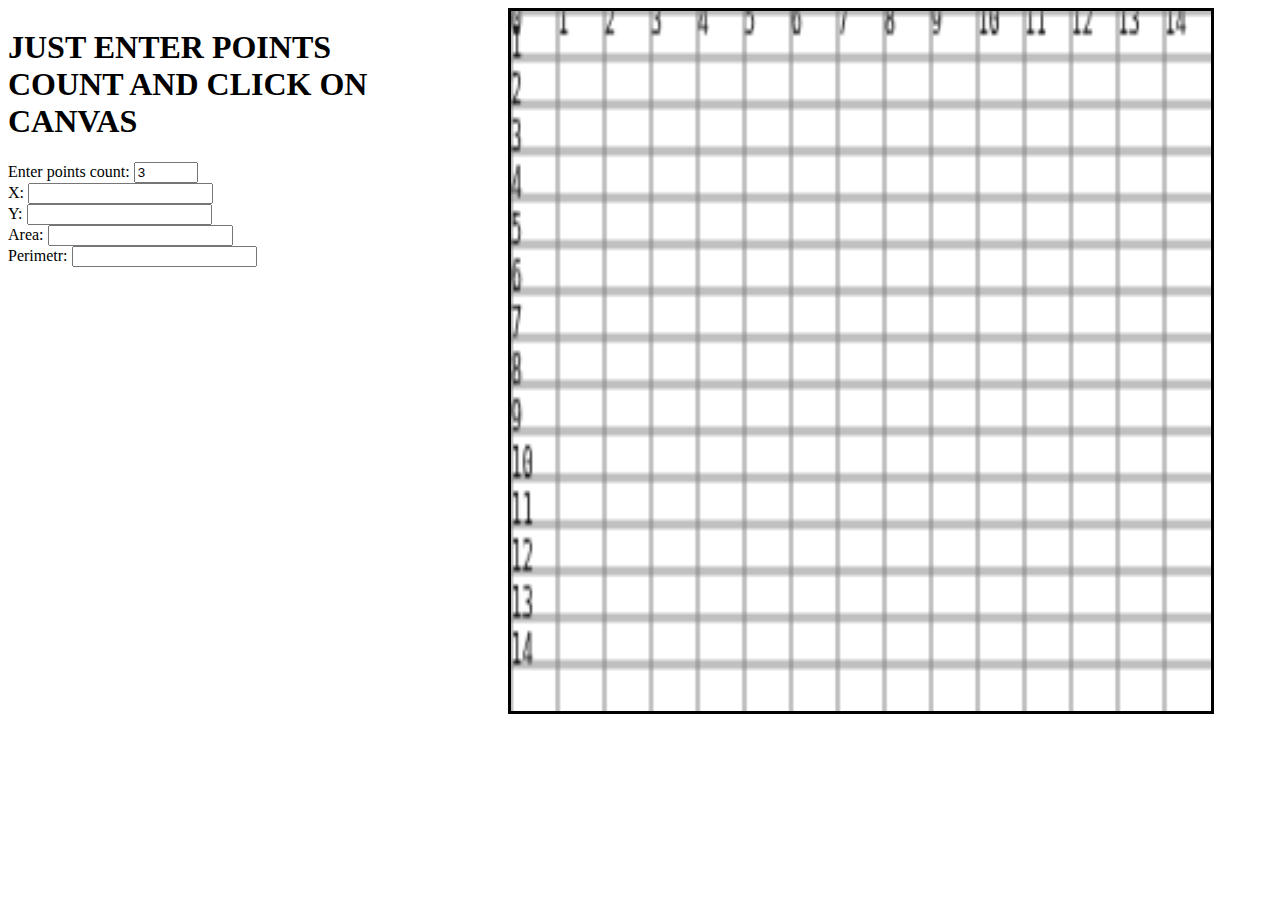
==== index.html @ b29dbb62 "done" ====
<!DOCTYPE html>
<html lang="en">
<head>
    <meta charset="UTF-8">
    <title>Title</title>
    <link rel="stylesheet" href="style.css">
</head>
<body>
<div class="container">
    <div class="parameters">
        <h1>JUST ENTER POINTS COUNT AND CLICK ON CANVAS</h1>
        <label for="countPoints">Enter points count: </label>
        <input type="number" id="countPoints" value="3" min="3" max="100"> <br>
        <label for="xVal">X: </label>
        <input type="number" id="xVal"> <br>
        <label for="yVal">Y: </label>
        <input type="number" id="yVal"><br>
        <label for="area">Area: </label>
        <input type="number" id="area"> <br>
        <label for="perimeter">Perimetr: </label>
        <input type="number" id="perimeter">
    </div>
    <div class="canvas-container">
        <canvas id="myCanvas"></canvas>
    </div>
</div>
<script src="draw.js"></script>
</body>
</html>
---- style.css ----
.canvas-container{
    width: 65vw;
    text-align: center;
}

canvas{
    height: 700px;
    width: 700px;
    border-color: black;
    border-width: 3px;
    border-style: solid;
}

.container{
    display: flex;
}

.parameters{
    width: 35vw;
}
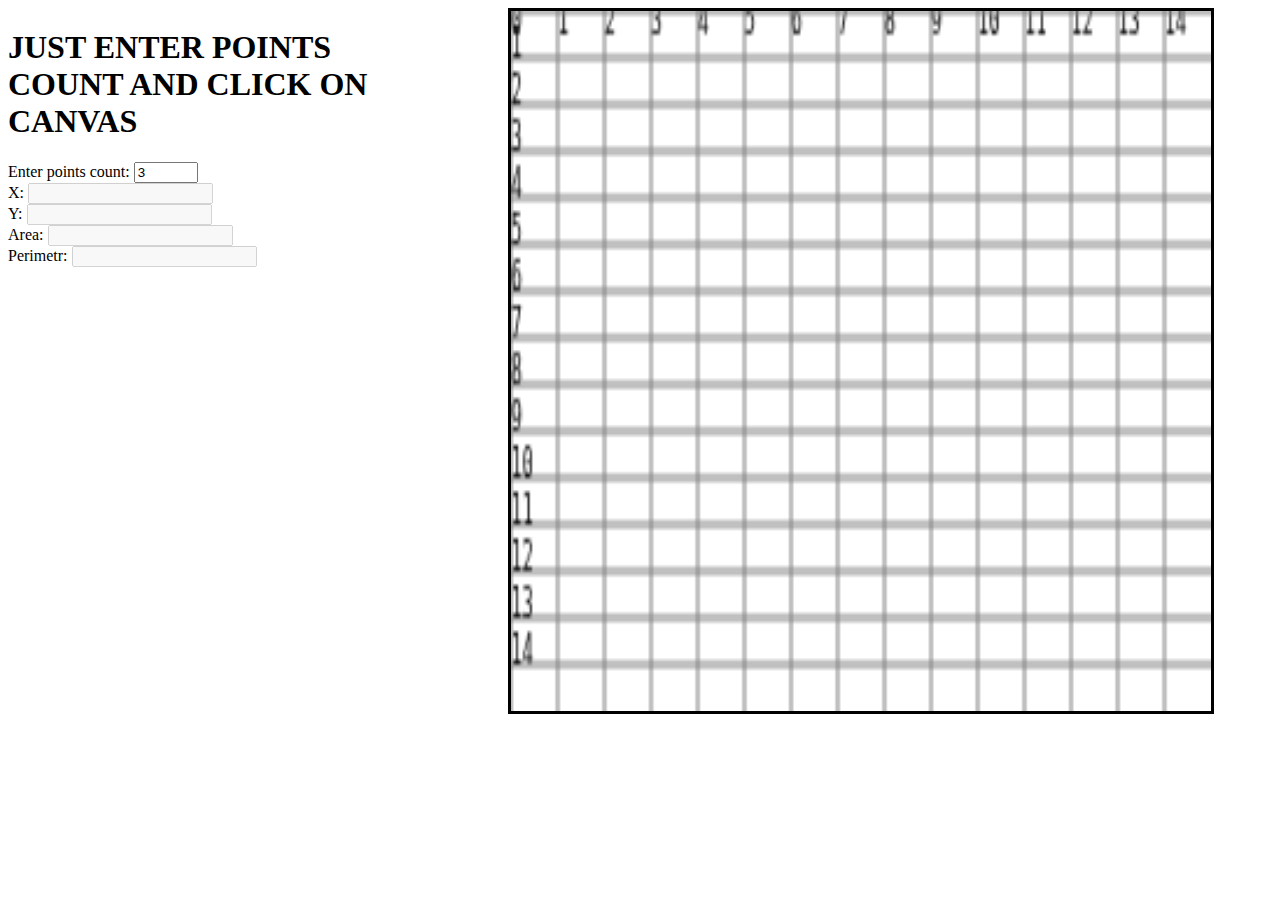
==== commit 53c994d7: "disable" ====
--- a/index.html
+++ b/index.html
@@ -12,13 +12,13 @@
         <label for="countPoints">Enter points count: </label>
         <input type="number" id="countPoints" value="3" min="3" max="100"> <br>
         <label for="xVal">X: </label>
-        <input type="number" id="xVal"> <br>
+        <input type="number" id="xVal" disabled> <br>
         <label for="yVal">Y: </label>
-        <input type="number" id="yVal"><br>
+        <input type="number" id="yVal" disabled><br>
         <label for="area">Area: </label>
-        <input type="number" id="area"> <br>
+        <input type="number" id="area" disabled> <br>
         <label for="perimeter">Perimetr: </label>
-        <input type="number" id="perimeter">
+        <input type="number" id="perimeter" disabled>
     </div>
     <div class="canvas-container">
         <canvas id="myCanvas"></canvas>
